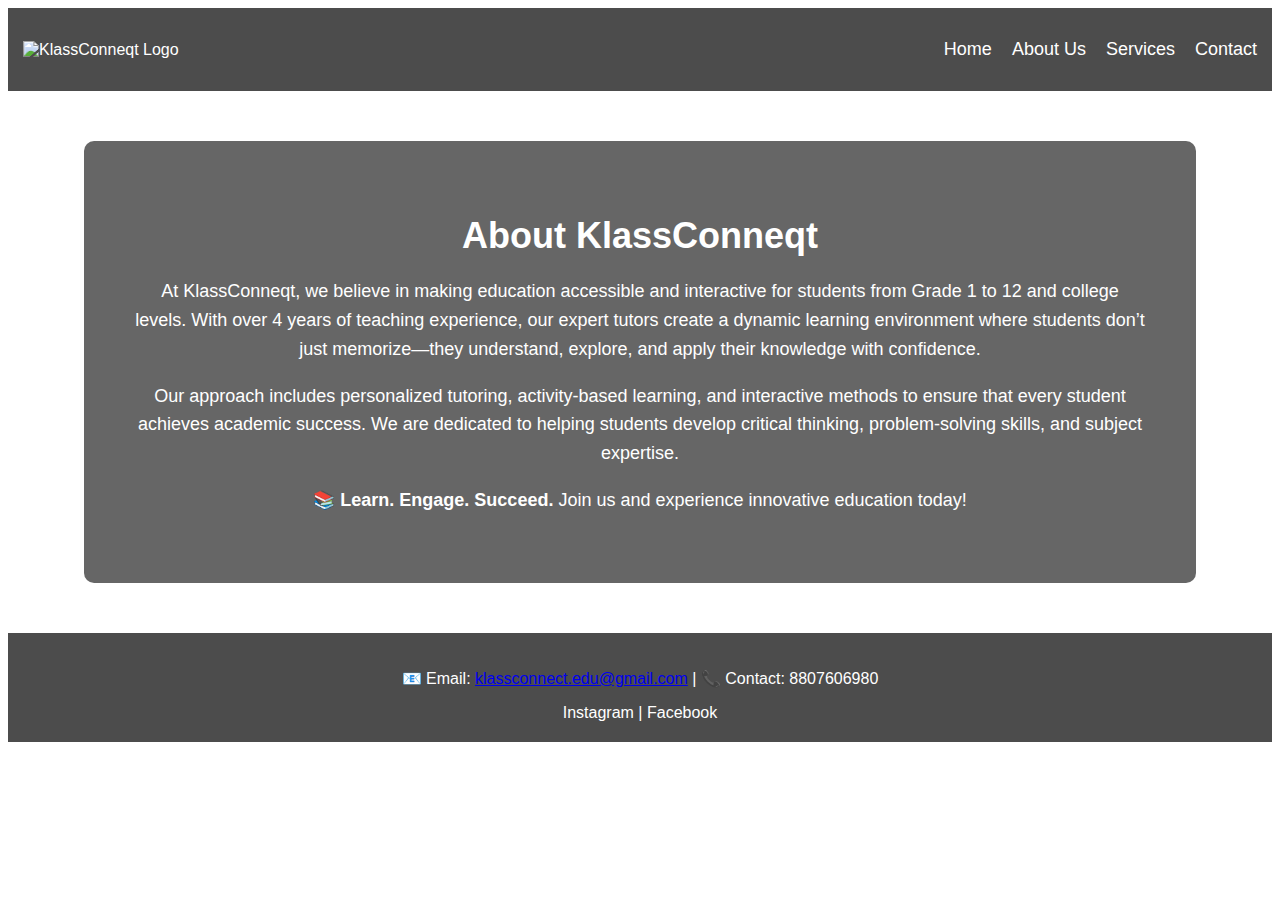
==== about.html @ 66c0bf01 "Update about.html" ====
<!DOCTYPE html>
<html lang="en">
<head>
    <meta charset="UTF-8">
    <meta name="viewport" content="width=device-width, initial-scale=1.0">
    <title>About Us - KlassConneqt</title>
    <link rel="stylesheet" href="about-style.css"> <!-- ✅ New CSS file for about page -->
</head>
<body>

    <!-- 🔹 Navigation Bar -->
    <header>
        <div class="logo">
            <img src="https://i.postimg.cc/HcNDmSRk/logo.png" alt="KlassConneqt Logo">
        </div>
        <nav>
            <ul>
                <li><a href="index.html">Home</a></li>
                <li><a href="about.html">About Us</a></li>
                <li><a href="services.html">Services</a></li>
                <li><a href="contact.html">Contact</a></li>
            </ul>
        </nav>
    </header>

    <!-- 🔹 About Section -->
    <section class="about">
        <h1>About KlassConneqt</h1>
        <p>
            At KlassConneqt, we believe in making education accessible and interactive for students from Grade 1 to 12 and college levels.  
            With over 4 years of teaching experience, our expert tutors create a dynamic learning environment where students don’t just memorize—they understand, explore, and apply their knowledge with confidence.  
        </p>
        <p>
            Our approach includes personalized tutoring, activity-based learning, and interactive methods to ensure that every student achieves academic success.  
            We are dedicated to helping students develop critical thinking, problem-solving skills, and subject expertise.
        </p>
        <p>
            📚 <strong>Learn. Engage. Succeed.</strong> Join us and experience innovative education today!
        </p>
    </section>

    <!-- 🔹 Footer -->
    <footer>
        <p>📧 Email: <a href="mailto:klassconnect.edu@gmail.com">klassconnect.edu@gmail.com</a> | 📞 Contact: 8807606980</p>
        <div class="social-links">
            <a href="https://www.instagram.com/klass_connect" target="_blank">Instagram</a> |
            <a href="https://www.facebook.com/share/p/16471khbi6/" target="_blank">Facebook</a>
        </div>
    </footer>

</body>
</html>
---- about-style.css ----
/* Background Image */
body {
    background-image: url('https://postimg.cc/zLL4jwVm');
    background-size: cover;
    background-position: center;
    background-repeat: no-repeat;
    font-family: Arial, sans-serif;
    color: white;
    text-align: center;
}

/* Navigation Bar */
header {
    display: flex;
    justify-content: space-between;
    align-items: center;
    padding: 15px;
    background: rgba(0, 0, 0, 0.7);
}

.logo img {
    width: 120px;
}

nav ul {
    list-style: none;
    display: flex;
    gap: 20px;
}

nav ul li {
    display: inline;
}

nav ul li a {
    color: white;
    text-decoration: none;
    font-size: 18px;
}

/* About Section */
.about {
    padding: 50px;
    background: rgba(0, 0, 0, 0.6);
    margin: 50px auto;
    width: 80%;
    border-radius: 10px;
}

.about h1 {
    font-size: 36px;
    margin-bottom: 20px;
}

.about p {
    font-size: 18px;
    line-height: 1.6;
}

/* Footer */
footer {
    margin-top: 30px;
    padding: 20px;
    background: rgba(0, 0, 0, 0.7);
}

.social-links a {
    color: white;
    text-decoration: none;
    font-size: 16px;
}
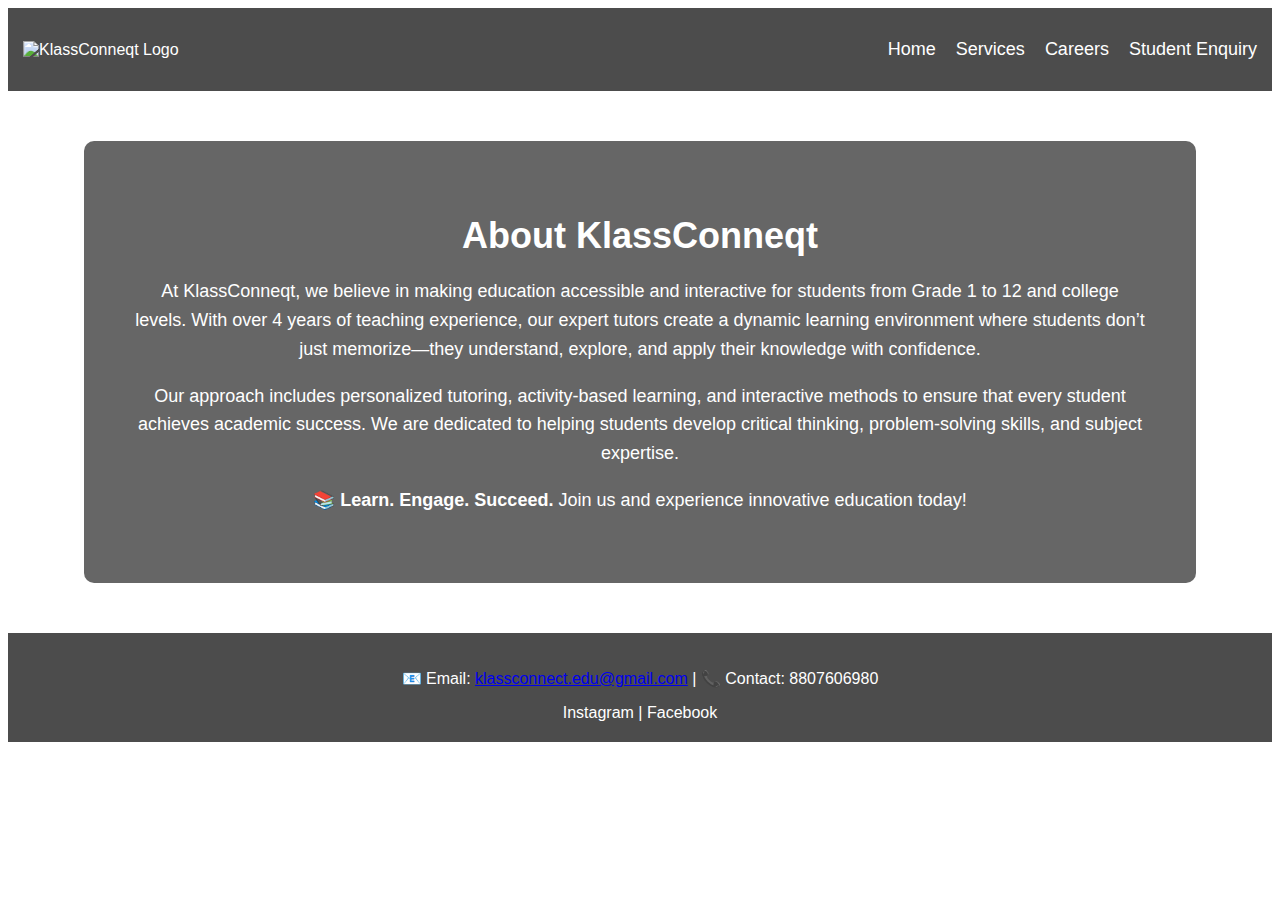
==== commit c97f8302: "Update about.html" ====
--- a/about.html
+++ b/about.html
@@ -16,9 +16,9 @@
         <nav>
             <ul>
                 <li><a href="index.html">Home</a></li>
-                <li><a href="about.html">About Us</a></li>
                 <li><a href="services.html">Services</a></li>
-                <li><a href="contact.html">Contact</a></li>
+                <li><a href="careers.html">Careers</a></li>
+                <li><a href="student-enquiry.html">Student Enquiry</a></li>
             </ul>
         </nav>
     </header>
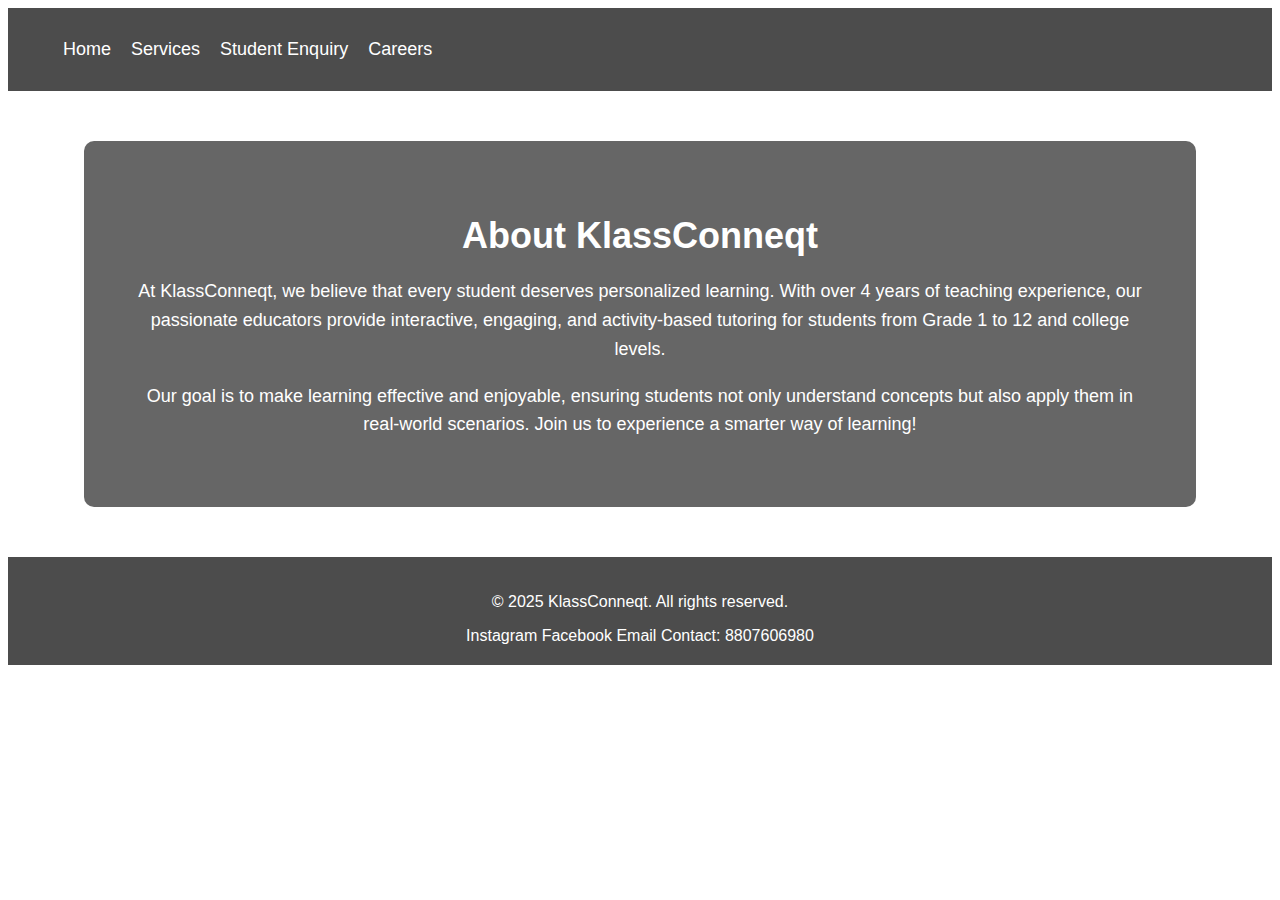
==== commit 24ab6518: "Update about.html" ====
--- a/about.html
+++ b/about.html
@@ -4,49 +4,45 @@
     <meta charset="UTF-8">
     <meta name="viewport" content="width=device-width, initial-scale=1.0">
     <title>About Us - KlassConneqt</title>
-    <link rel="stylesheet" href="about-style.css"> <!-- ✅ New CSS file for about page -->
+    <link rel="stylesheet" href="about-style.css"> <!-- Separate CSS for About Page -->
 </head>
 <body>
-
-    <!-- 🔹 Navigation Bar -->
+    <!-- Navigation Bar -->
     <header>
-        <div class="logo">
-            <img src="https://i.postimg.cc/HcNDmSRk/logo.png" alt="KlassConneqt Logo">
-        </div>
         <nav>
             <ul>
                 <li><a href="index.html">Home</a></li>
                 <li><a href="services.html">Services</a></li>
+                <li><a href="student-enquiry.html">Student Enquiry</a></li>
                 <li><a href="careers.html">Careers</a></li>
-                <li><a href="student-enquiry.html">Student Enquiry</a></li>
             </ul>
         </nav>
     </header>
 
-    <!-- 🔹 About Section -->
+    <!-- About Section -->
     <section class="about">
         <h1>About KlassConneqt</h1>
         <p>
-            At KlassConneqt, we believe in making education accessible and interactive for students from Grade 1 to 12 and college levels.  
-            With over 4 years of teaching experience, our expert tutors create a dynamic learning environment where students don’t just memorize—they understand, explore, and apply their knowledge with confidence.  
+            At KlassConneqt, we believe that every student deserves personalized learning. 
+            With over 4 years of teaching experience, our passionate educators provide interactive, 
+            engaging, and activity-based tutoring for students from Grade 1 to 12 and college levels.
         </p>
         <p>
-            Our approach includes personalized tutoring, activity-based learning, and interactive methods to ensure that every student achieves academic success.  
-            We are dedicated to helping students develop critical thinking, problem-solving skills, and subject expertise.
-        </p>
-        <p>
-            📚 <strong>Learn. Engage. Succeed.</strong> Join us and experience innovative education today!
+            Our goal is to make learning effective and enjoyable, ensuring students 
+            not only understand concepts but also apply them in real-world scenarios.
+            Join us to experience a smarter way of learning!
         </p>
     </section>
 
-    <!-- 🔹 Footer -->
+    <!-- Footer -->
     <footer>
-        <p>📧 Email: <a href="mailto:klassconnect.edu@gmail.com">klassconnect.edu@gmail.com</a> | 📞 Contact: 8807606980</p>
+        <p>© 2025 KlassConneqt. All rights reserved.</p>
         <div class="social-links">
-            <a href="https://www.instagram.com/klass_connect" target="_blank">Instagram</a> |
+            <a href="https://www.instagram.com/klass_connect_" target="_blank">Instagram</a>
             <a href="https://www.facebook.com/share/p/16471khbi6/" target="_blank">Facebook</a>
+            <a href="mailto:klassconnect.edu@gmail.com">Email</a>
+            <a href="tel:+918807606980">Contact: 8807606980</a>
         </div>
     </footer>
-
 </body>
 </html>
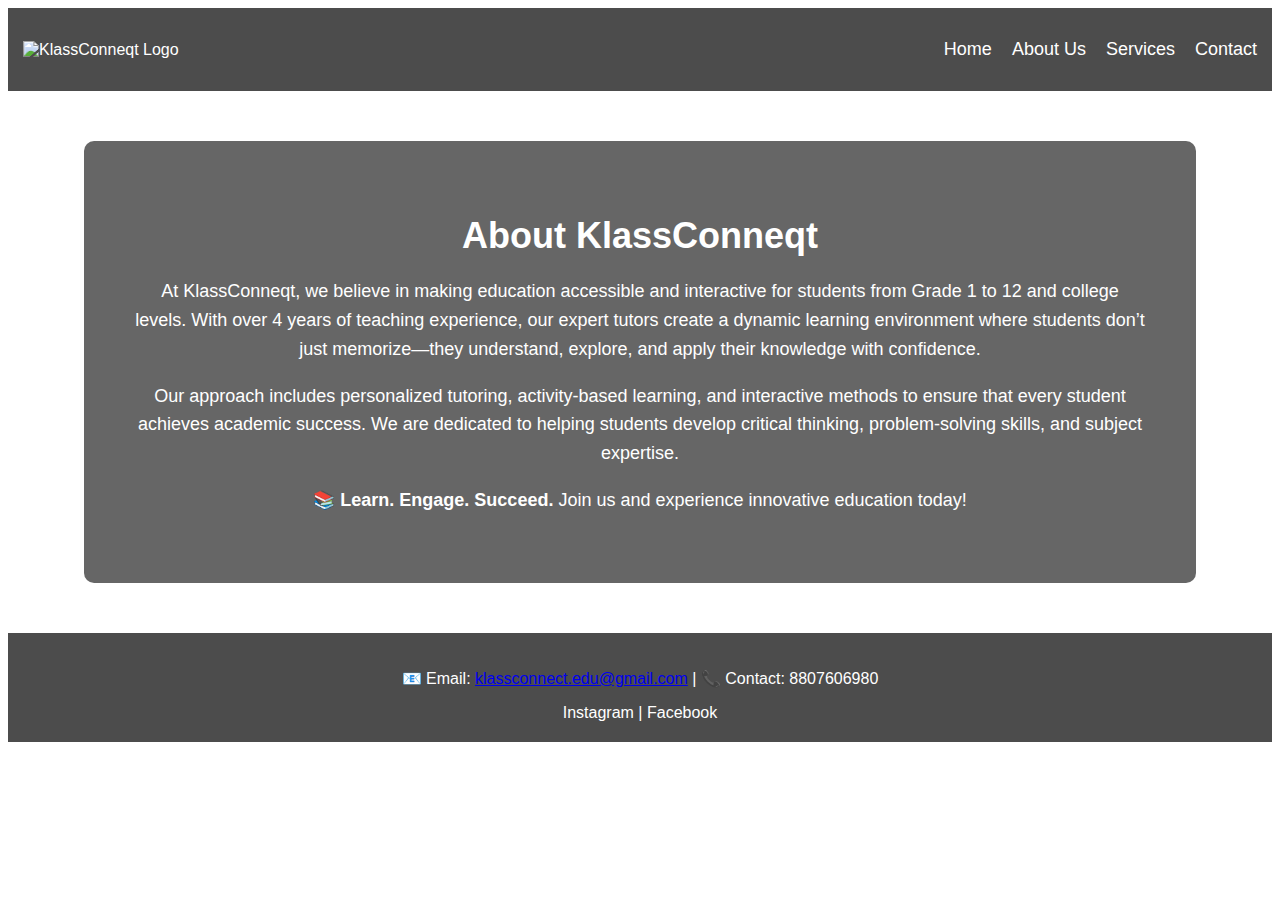
==== commit 5fb82043: "Update about.html" ====
--- a/about.html
+++ b/about.html
@@ -4,45 +4,49 @@
     <meta charset="UTF-8">
     <meta name="viewport" content="width=device-width, initial-scale=1.0">
     <title>About Us - KlassConneqt</title>
-    <link rel="stylesheet" href="about-style.css"> <!-- Separate CSS for About Page -->
+    <link rel="stylesheet" href="about-style.css"> <!-- ✅ New CSS file for about page -->
 </head>
 <body>
-    <!-- Navigation Bar -->
+
+    <!-- 🔹 Navigation Bar -->
     <header>
+        <div class="logo">
+            <img src="https://i.postimg.cc/HcNDmSRk/logo.png" alt="KlassConneqt Logo">
+        </div>
         <nav>
             <ul>
                 <li><a href="index.html">Home</a></li>
+                <li><a href="about.html">About Us</a></li>
                 <li><a href="services.html">Services</a></li>
-                <li><a href="student-enquiry.html">Student Enquiry</a></li>
-                <li><a href="careers.html">Careers</a></li>
+                <li><a href="contact.html">Contact</a></li>
             </ul>
         </nav>
     </header>
 
-    <!-- About Section -->
+    <!-- 🔹 About Section -->
     <section class="about">
         <h1>About KlassConneqt</h1>
         <p>
-            At KlassConneqt, we believe that every student deserves personalized learning. 
-            With over 4 years of teaching experience, our passionate educators provide interactive, 
-            engaging, and activity-based tutoring for students from Grade 1 to 12 and college levels.
+            At KlassConneqt, we believe in making education accessible and interactive for students from Grade 1 to 12 and college levels.  
+            With over 4 years of teaching experience, our expert tutors create a dynamic learning environment where students don’t just memorize—they understand, explore, and apply their knowledge with confidence.  
         </p>
         <p>
-            Our goal is to make learning effective and enjoyable, ensuring students 
-            not only understand concepts but also apply them in real-world scenarios.
-            Join us to experience a smarter way of learning!
+            Our approach includes personalized tutoring, activity-based learning, and interactive methods to ensure that every student achieves academic success.  
+            We are dedicated to helping students develop critical thinking, problem-solving skills, and subject expertise.
+        </p>
+        <p>
+            📚 <strong>Learn. Engage. Succeed.</strong> Join us and experience innovative education today!
         </p>
     </section>
 
-    <!-- Footer -->
+    <!-- 🔹 Footer -->
     <footer>
-        <p>© 2025 KlassConneqt. All rights reserved.</p>
+        <p>📧 Email: <a href="mailto:klassconnect.edu@gmail.com">klassconnect.edu@gmail.com</a> | 📞 Contact: 8807606980</p>
         <div class="social-links">
-            <a href="https://www.instagram.com/klass_connect_" target="_blank">Instagram</a>
+            <a href="https://www.instagram.com/klass_connect" target="_blank">Instagram</a> |
             <a href="https://www.facebook.com/share/p/16471khbi6/" target="_blank">Facebook</a>
-            <a href="mailto:klassconnect.edu@gmail.com">Email</a>
-            <a href="tel:+918807606980">Contact: 8807606980</a>
         </div>
     </footer>
+
 </body>
 </html>
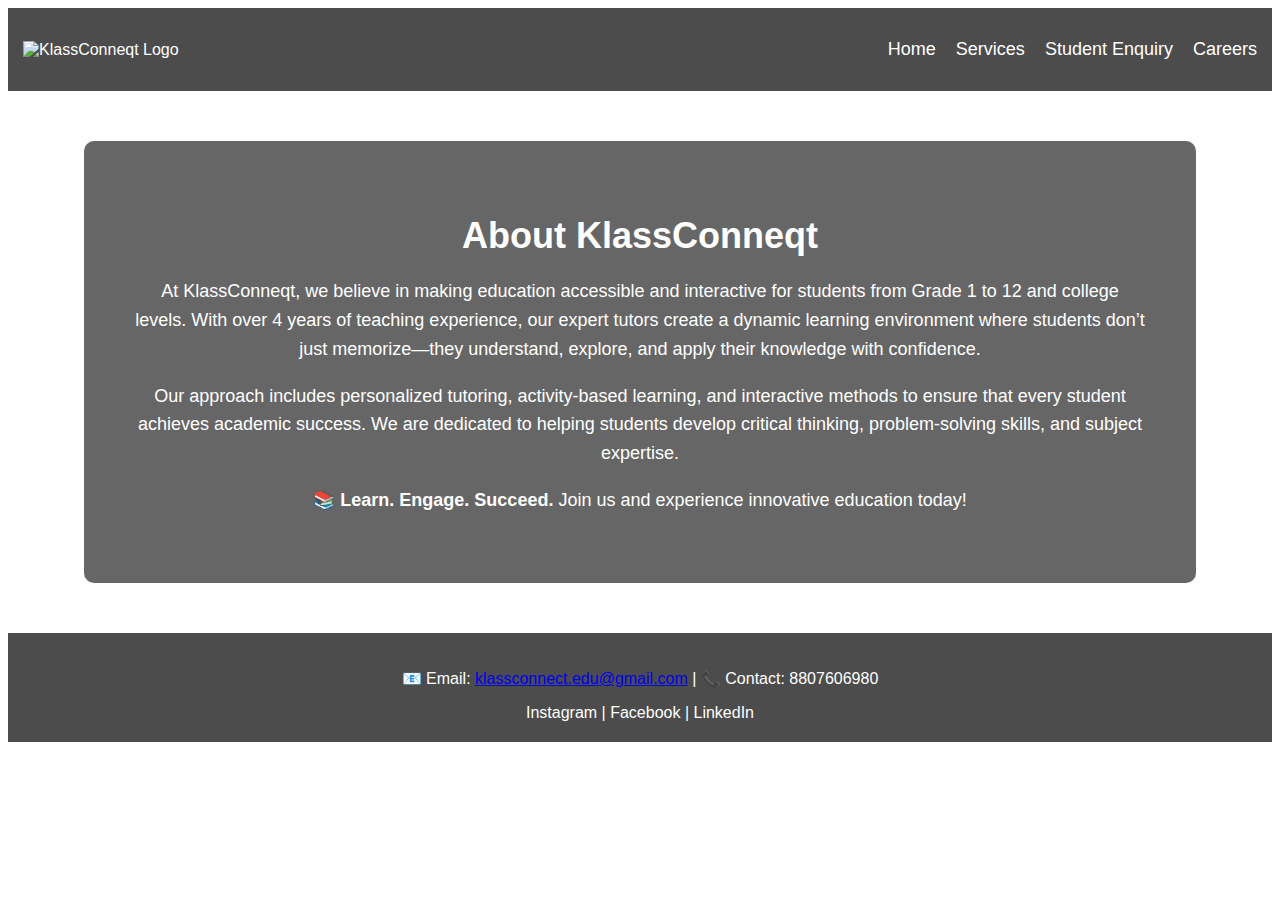
==== commit aaee9ed9: "Update about.html" ====
--- a/about.html
+++ b/about.html
@@ -16,9 +16,9 @@
         <nav>
             <ul>
                 <li><a href="index.html">Home</a></li>
-                <li><a href="about.html">About Us</a></li>
                 <li><a href="services.html">Services</a></li>
-                <li><a href="contact.html">Contact</a></li>
+                <li><a href="student-enquiry.html">Student Enquiry</a></li>
+                <li><a href="careers.html">Careers</a></li>
             </ul>
         </nav>
     </header>
@@ -43,8 +43,9 @@
     <footer>
         <p>📧 Email: <a href="mailto:klassconnect.edu@gmail.com">klassconnect.edu@gmail.com</a> | 📞 Contact: 8807606980</p>
         <div class="social-links">
-            <a href="https://www.instagram.com/klass_connect" target="_blank">Instagram</a> |
-            <a href="https://www.facebook.com/share/p/16471khbi6/" target="_blank">Facebook</a>
+            <a href="https://www.instagram.com/klass_conneqt?igsh=MXV2dG5vZTRvMWV2Zw==" target="_blank">Instagram</a> |
+            <a href="https://www.facebook.com/share/p/16471khbi6/" target="_blank">Facebook</a> |
+            <a href="https://www.linkedin.com/company/klass-connect/about/?viewAsMember=true" target="_blank">LinkedIn</a>
         </div>
     </footer>
 
